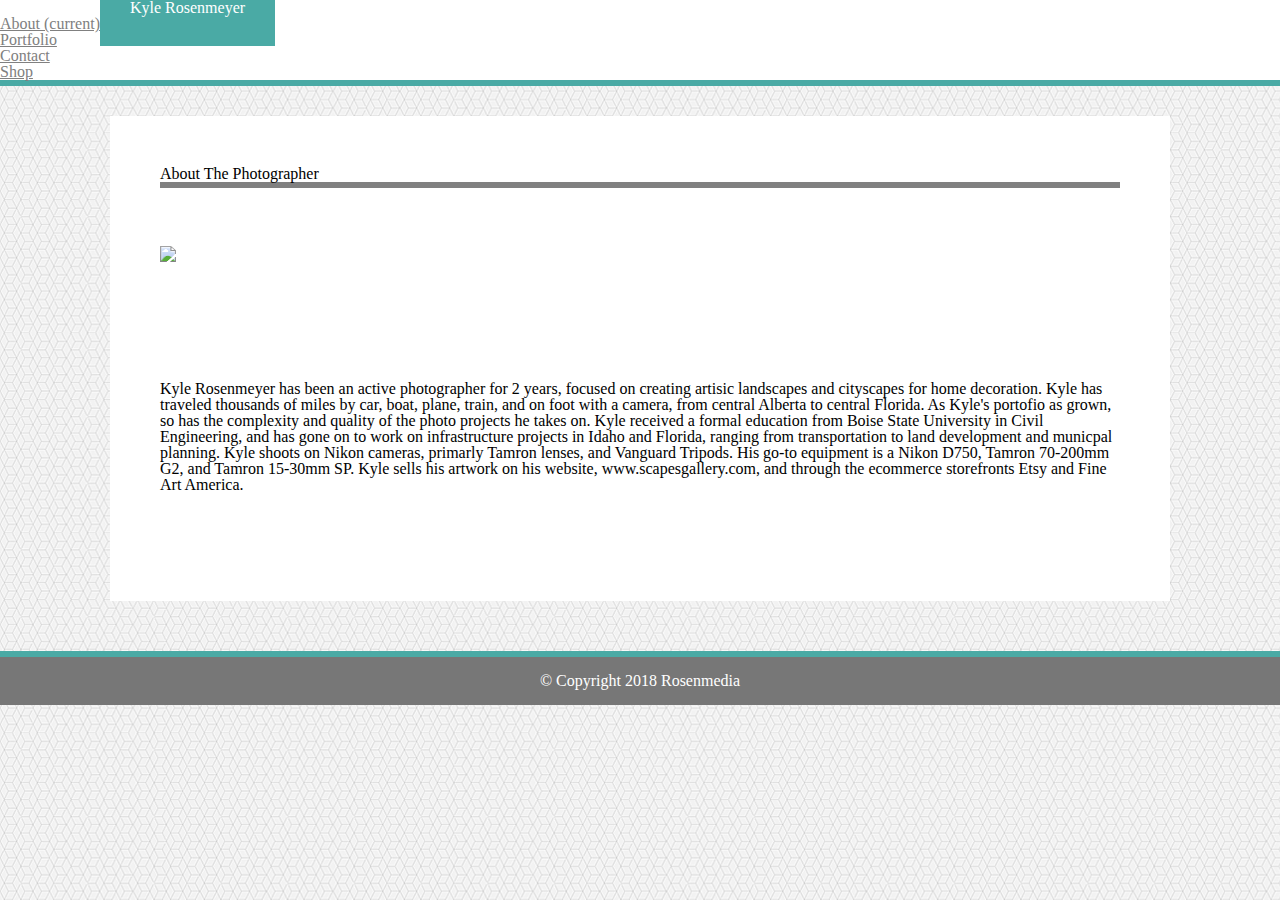
==== index.html @ 482f1653 "update" ====
<!DOCTYPE html>
<html>
<head>
    <meta charset="utf-8" />
    <meta http-equiv="X-UA-Compatible" content="IE=edge">
    <title>About</title>
    <meta name="viewport" content="width=device-width, initial-scale=1">
    <link rel="stylesheet" type="text/css" href="assets/css/reset.css"/>
    <link rel="stylesheet" href="https://stackpath.bootstrapcdn.com/bootstrap/4.1.3/css/bootstrap.min.css" integrity="sha384-MCw98/SFnGE8fJT3GXwEOngsV7Zt27NXFoaoApmYm81iuXoPkFOJwJ8ERdknLPMO" crossorigin="anonymous">
    <link rel="stylesheet" type="text/css" href="assets/css/style.css"/>
    
</head>
<body>

    <!--Nav Bar Section-->
    <nav class="navbar  navbar-light" style="background-color: #ffffff">
        <!-- Navbar content -->
        <a class="navbar-brand">Kyle Rosenmeyer</a>
            <ul class="nav nav-tabs|pills" id="navId">
                <li class="nav-item active">
                <a class="nav-link" href="../hw2-bootstrap-portfolio/index.html">About <span class="sr-only">(current)</span></a>
                </li>
                <li class="nav-item">
                <a class="nav-link" href="../hw2-bootstrap-portfolio/portfolio.html">Portfolio</a>
                </li>
                <li class="nav-item">
                <a class="nav-link" href="../hw2-bootstrap-portfolio/contact.html">Contact</a>
                </li>
                <li class="nav-item">
                    <a class="nav-link" href="https://www.scapesgallery.com">Shop</a>
                </li>
            </ul>
        <div id="tealborder-top">
        </div>
    </nav>

    <!-- Content Section-->
    <div class="container">
        <div class="row">
            <div class="col">
                <h2>About The Photographer</h2>
                <div id="gray-border">
                </div>
            </div>
        </div>
        <div class="row">
            <div class="col-6">
                <img class="sub-content" src="../hw2-bootstrap-portfolio/assets/images/DSC_6914.jpg">
            </div>
            <div class="col-6">
                <p class="sub-content">Kyle Rosenmeyer has been an active photographer for 2 years, focused on creating artisic landscapes and cityscapes for home decoration. Kyle has traveled thousands of miles by car, boat, plane, train, and on foot with a camera, from central Alberta to central Florida. As Kyle's portofio as grown, so has the complexity and quality of the photo projects he takes on. Kyle received a formal education from Boise State University in Civil Engineering, and has gone on to work on infrastructure projects in Idaho and Florida, ranging from transportation to land development and municpal planning. Kyle shoots on Nikon cameras, primarly Tamron lenses, and Vanguard Tripods. His go-to equipment is a Nikon D750, Tamron 70-200mm G2, and Tamron 15-30mm SP. Kyle sells his artwork on his website, www.scapesgallery.com, and through the ecommerce storefronts Etsy and Fine Art America.</p> 
            </div>
        </div>
    </div>

    <!--Footer-->
    <footer>
        <div id="tealborder-bottom">
        </div>
        <br>
        <p></p>&copy; Copyright 2018 Rosenmedia</p>
        <br>
    </footer>
    
</body>
</html>
---- assets/css/style.css ----
/*Tag Styling */

body {
    background-image: url(../images/qbkls.png);
}

footer {
    background-color: #777777;
    text-align: center;
    width: 100%;
    color: #ffffff;
}

/*Class Styling */

.nav .navbar .navbar-light {
    margin: 0px;
}

.nav-link {
    color: gray;
}

.navbar-brand {
    background-color: #4aaaa5;
    padding: 30px;
    margin: -10px 0px -10px 100px;
    color: #ffffff;
}

.container {
    width: 960px;
    margin: 50px auto;
    background-color: #ffffff;
    padding: 50px;
}

/*List Styling*/


/*ID Styling */

#gray-border {
    width: 100%;
    height: 6px;
    background-color: gray;
    margin: 0px;
}

#tealborder-top {
    width: 120%;
    height: 6px;
    background-color: #4aaaa5;
    margin: 0px -20px -20px -20px;
}

#tealborder-bottom {
    width: 120%;
    height: 6px;
    background-color: #4aaaa5;
    margin-bottom: 0px -20px 50px;
}

.sub-content {
    height: 20%;
    width: auto;
    padding: 5% 0%;
    margin: 10px auto;
}
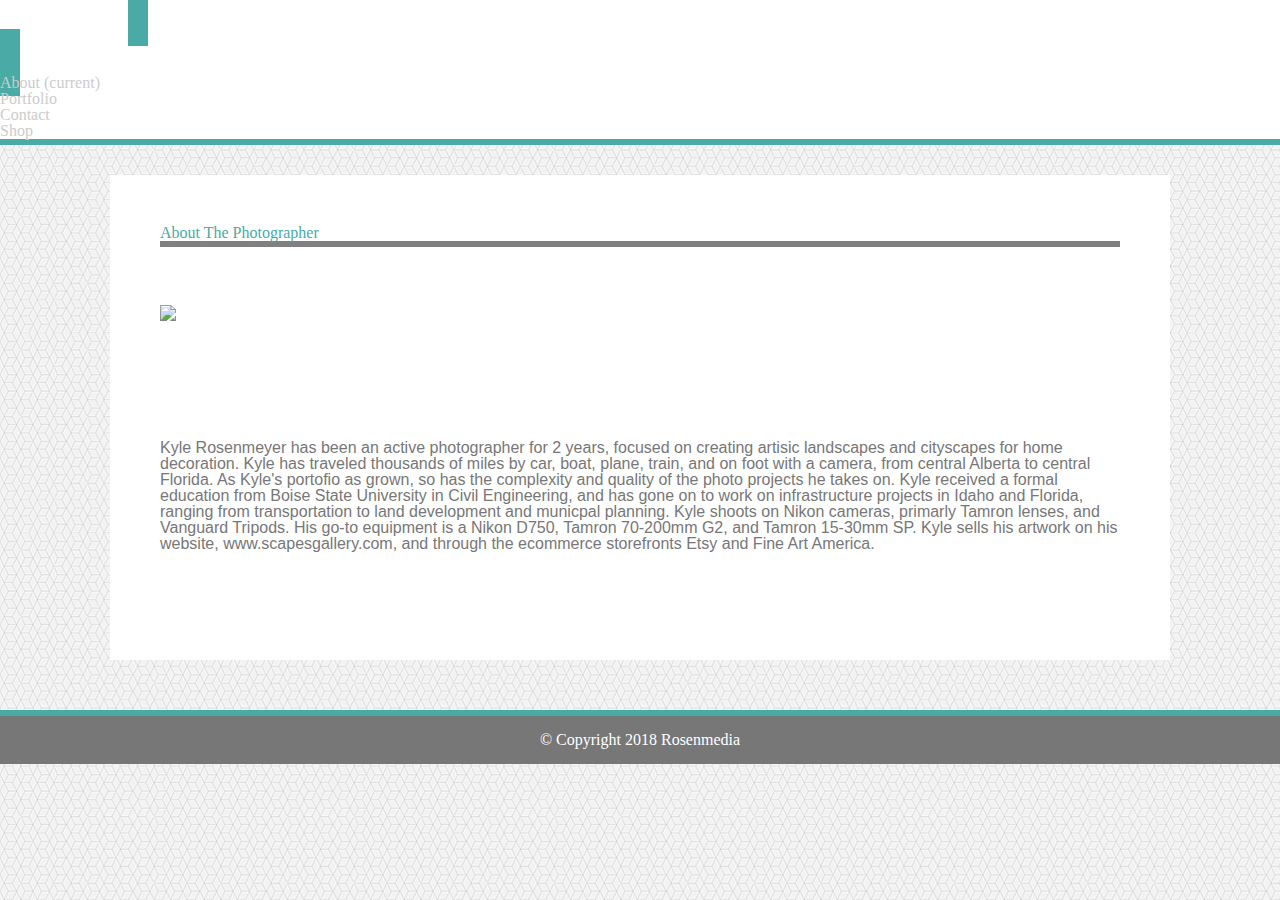
==== commit e0531030: "bootstrap update" ====
--- a/index.html
+++ b/index.html
@@ -15,7 +15,8 @@
     <!--Nav Bar Section-->
     <nav class="navbar  navbar-light" style="background-color: #ffffff">
         <!-- Navbar content -->
-        <a class="navbar-brand">Kyle Rosenmeyer</a>
+        <a class="nav-brand"><p id="header">Kyle Rosenmeyer</p></a>
+        
             <ul class="nav nav-tabs|pills" id="navId">
                 <li class="nav-item active">
                 <a class="nav-link" href="../hw2-bootstrap-portfolio/index.html">About <span class="sr-only">(current)</span></a>
@@ -44,10 +45,10 @@
             </div>
         </div>
         <div class="row">
-            <div class="col-6">
+            <div class="col-md-6">
                 <img class="sub-content" src="../hw2-bootstrap-portfolio/assets/images/DSC_6914.jpg">
             </div>
-            <div class="col-6">
+            <div class="col-md-6">
                 <p class="sub-content">Kyle Rosenmeyer has been an active photographer for 2 years, focused on creating artisic landscapes and cityscapes for home decoration. Kyle has traveled thousands of miles by car, boat, plane, train, and on foot with a camera, from central Alberta to central Florida. As Kyle's portofio as grown, so has the complexity and quality of the photo projects he takes on. Kyle received a formal education from Boise State University in Civil Engineering, and has gone on to work on infrastructure projects in Idaho and Florida, ranging from transportation to land development and municpal planning. Kyle shoots on Nikon cameras, primarly Tamron lenses, and Vanguard Tripods. His go-to equipment is a Nikon D750, Tamron 70-200mm G2, and Tamron 15-30mm SP. Kyle sells his artwork on his website, www.scapesgallery.com, and through the ecommerce storefronts Etsy and Fine Art America.</p> 
             </div>
         </div>
--- a/assets/css/style.css
+++ b/assets/css/style.css
@@ -1,7 +1,8 @@
 /*Tag Styling */
 
 body {
-    background-image: url(../images/qbkls.png);
+    background-image:url('../images/qbkls.png');
+    margin:0px;
 }
 
 footer {
@@ -11,32 +12,134 @@
     color: #ffffff;
 }
 
+/* Font Styling */
+
+h1 {
+    font-family: Georgia, 'Times New Roman', Times, serif;
+    color: #ffffff;
+    height: 12px;
+    padding-bottom: 20px;
+}
+
+h2 {
+    font-family: Georgia, 'Times New Roman', Times, serif;
+    color: #4aaaa5;
+}
+
+p {
+    font-family: Arial, Helvetica, sans-serif;
+    color: #777777;
+    margin-right: 10%;
+}
+
+button {
+    margin-left: 20px;
+    border: none;
+    border-color: none;
+}
+
+.btn-primary:hover {
+    background-color: #777777
+}
+
+form {
+    width: 100%;
+    margin-right: 30px;
+}
+
+a:hover {
+    color: darkgray;
+}
+
 /*Class Styling */
 
 .nav .navbar .navbar-light {
     margin: 0px;
+    height: 50px;
 }
 
 .nav-link {
     color: gray;
 }
 
-.navbar-brand {
-    background-color: #4aaaa5;
-    padding: 30px;
-    margin: -10px 0px -10px 100px;
-    color: #ffffff;
+.nav-brand {
+    background-color: #4aaaa5;
+    text-align: center;
+    font-size: 25px;
+    padding: 20px;
+    margin: -10px 10%;
+    color: #ffffff;
+    width: 30%;
 }
 
 .container {
-    width: 960px;
+    max-width: 960px;
     margin: 50px auto;
     background-color: #ffffff;
     padding: 50px;
 }
 
-/*List Styling*/
-
+.sub-content {
+    padding: 5% 0%;
+    margin: 10px auto;
+    width: 100%;
+}
+
+.form-group {
+    width: 100%;
+    margin: 20px;
+    color: #777777;
+    font-family: Arial, Helvetica, sans-serif;
+}
+
+
+
+.btn-primary {
+    background-color: #4aaaa5;
+    color: #ffffff;
+    padding: 10px 20px;
+}
+
+.img-fluid {
+    margin-top: 30px;
+    border-radius: 10px;
+    z-index: 1;
+    margin-bottom: 5px;
+}
+
+.desc {
+    padding: 15px;
+    text-align: center;
+    background-color: #4aaaa5;
+    color: #ffffff;
+    margin-top: 20x;
+    margin-bottom: 5px;
+    border-radius: 10px;
+    z-index: 2;
+}
+
+
+/*Link Styling*/
+
+a:link {
+    color: #cccccc;
+    text-decoration: none;
+}
+
+a:active {
+    color: #4aaaa5;
+    text-decoration: none;
+}
+
+a:visited {
+    background-color: #ffffff;
+    color: #cccccc;
+}
+
+a:hover {
+    background-color: #777777;
+    color: #ffffff;
+}
 
 /*ID Styling */
 
@@ -61,9 +164,42 @@
     margin-bottom: 0px -20px 50px;
 }
 
-.sub-content {
-    height: 20%;
-    width: auto;
-    padding: 5% 0%;
-    margin: 10px auto;
+#header {
+    color: #ffffff;
+    margin: auto;
+}
+
+
+
+@media screen and (max-width: 688px) {
+    .navbar .navbar-light {
+        height: 50px;
+    }    
+
+    .nav-link {
+        width: 100%;
+        margin: 0px 30%;
+    }
+
+    .nav .nav-tabs #navId {
+        margin: auto;
+        width: 100%;
+    }
+
+    .nav-brand {
+        background-color: #4aaaa5;
+        font-size: 25px;
+        padding: 10px;
+        margin: -10px -30px 10px;
+        color: #ffffff;
+        width: 120%;
+        justify-content: center;
+    }
+
+    #navId {
+        width: 100%;
+        justify-content: center;
+
+    }
+
 }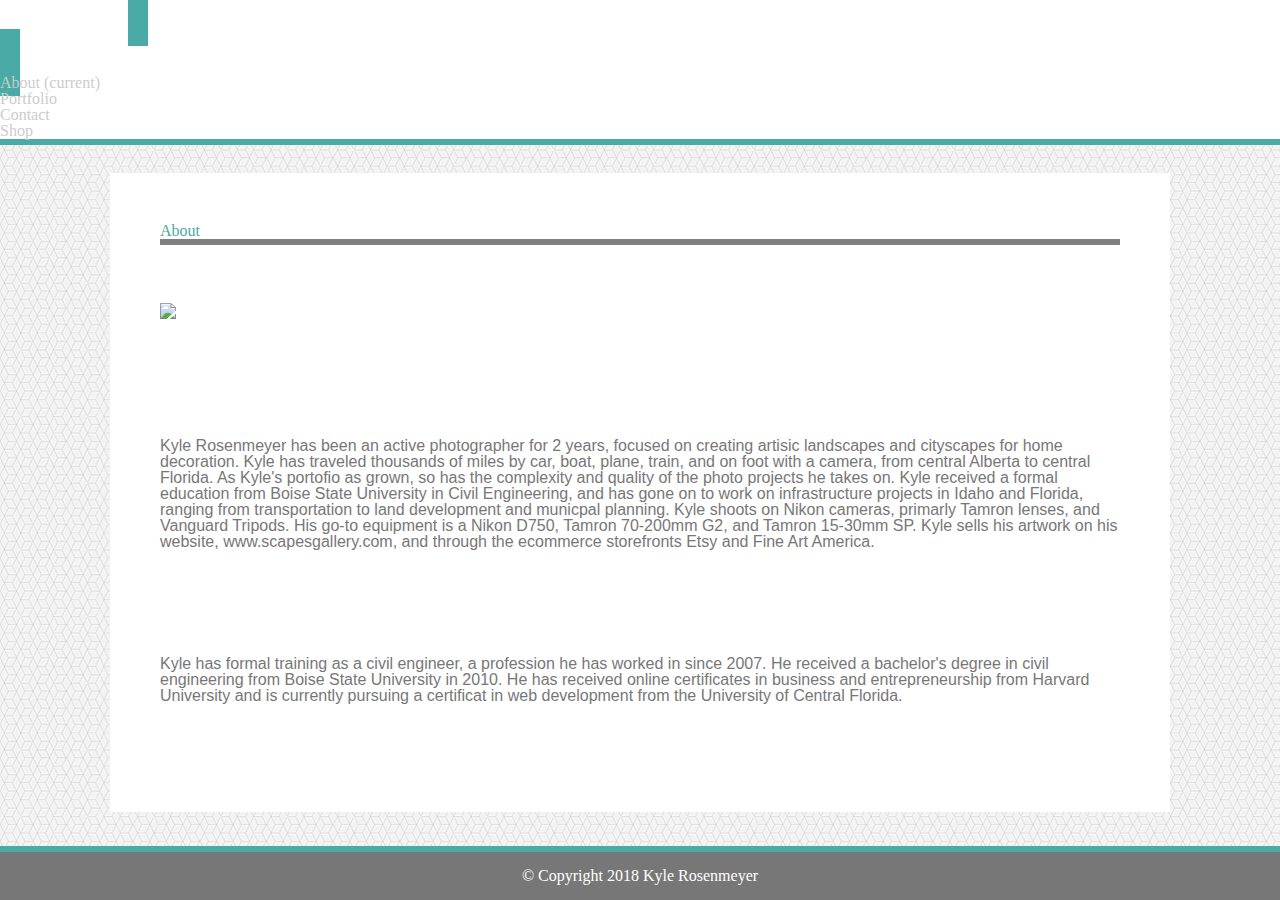
==== commit 18fe0257: "portfolio update" ====
--- a/index.html
+++ b/index.html
@@ -39,7 +39,7 @@
     <div class="container">
         <div class="row">
             <div class="col">
-                <h2>About The Photographer</h2>
+                <h2>About</h2>
                 <div id="gray-border">
                 </div>
             </div>
@@ -49,7 +49,14 @@
                 <img class="sub-content" src="../hw2-bootstrap-portfolio/assets/images/DSC_6914.jpg">
             </div>
             <div class="col-md-6">
-                <p class="sub-content">Kyle Rosenmeyer has been an active photographer for 2 years, focused on creating artisic landscapes and cityscapes for home decoration. Kyle has traveled thousands of miles by car, boat, plane, train, and on foot with a camera, from central Alberta to central Florida. As Kyle's portofio as grown, so has the complexity and quality of the photo projects he takes on. Kyle received a formal education from Boise State University in Civil Engineering, and has gone on to work on infrastructure projects in Idaho and Florida, ranging from transportation to land development and municpal planning. Kyle shoots on Nikon cameras, primarly Tamron lenses, and Vanguard Tripods. His go-to equipment is a Nikon D750, Tamron 70-200mm G2, and Tamron 15-30mm SP. Kyle sells his artwork on his website, www.scapesgallery.com, and through the ecommerce storefronts Etsy and Fine Art America.</p> 
+                <p class="sub-content">Kyle Rosenmeyer has been an active photographer for 2 years, focused on creating artisic landscapes and cityscapes for home decoration. Kyle has traveled thousands of miles by car, boat, plane, train, and on foot with a camera, from central Alberta to central Florida. 
+                    As Kyle's portofio as grown, so has the complexity and quality of the photo projects he takes on. Kyle received a formal education from Boise State University in Civil Engineering, and has gone on to work on infrastructure projects in Idaho and Florida, ranging from transportation to land 
+                    development and municpal planning. Kyle shoots on Nikon cameras, primarly Tamron lenses, and Vanguard Tripods. His go-to equipment is a Nikon D750, Tamron 70-200mm G2, and Tamron 15-30mm SP. Kyle sells his artwork on his website, www.scapesgallery.com, and through the ecommerce storefronts 
+                    Etsy and Fine Art America.
+                </p> 
+                <p class="sub-content"> Kyle has formal training as a civil engineer, a profession he has worked in since 2007. He received a bachelor's degree in civil engineering from Boise State University in 2010. He has received online certificates in business and entrepreneurship from Harvard University and 
+                    is currently pursuing a certificat in web development from the University of Central Florida.
+                </p>
             </div>
         </div>
     </div>
@@ -59,7 +66,7 @@
         <div id="tealborder-bottom">
         </div>
         <br>
-        <p></p>&copy; Copyright 2018 Rosenmedia</p>
+        <p></p>&copy; Copyright 2018 Kyle Rosenmeyer</p>
         <br>
     </footer>
     
--- a/assets/css/style.css
+++ b/assets/css/style.css
@@ -10,6 +10,8 @@
     text-align: center;
     width: 100%;
     color: #ffffff;
+    position: fixed;
+    bottom: 0;
 }
 
 /* Font Styling */
@@ -24,6 +26,12 @@
 h2 {
     font-family: Georgia, 'Times New Roman', Times, serif;
     color: #4aaaa5;
+}
+
+h4 {
+    font-family: Georgia, 'Times New Roman', Times, serif;
+    padding-top: 10px;
+    color: gray;
 }
 
 p {
@@ -118,6 +126,9 @@
     z-index: 2;
 }
 
+.row-title {
+    margin-top: 75px;
+}
 
 /*Link Styling*/
 
@@ -154,7 +165,7 @@
     width: 120%;
     height: 6px;
     background-color: #4aaaa5;
-    margin: 0px -20px -20px -20px;
+    margin: 0px -20px -22px -20px;
 }
 
 #tealborder-bottom {
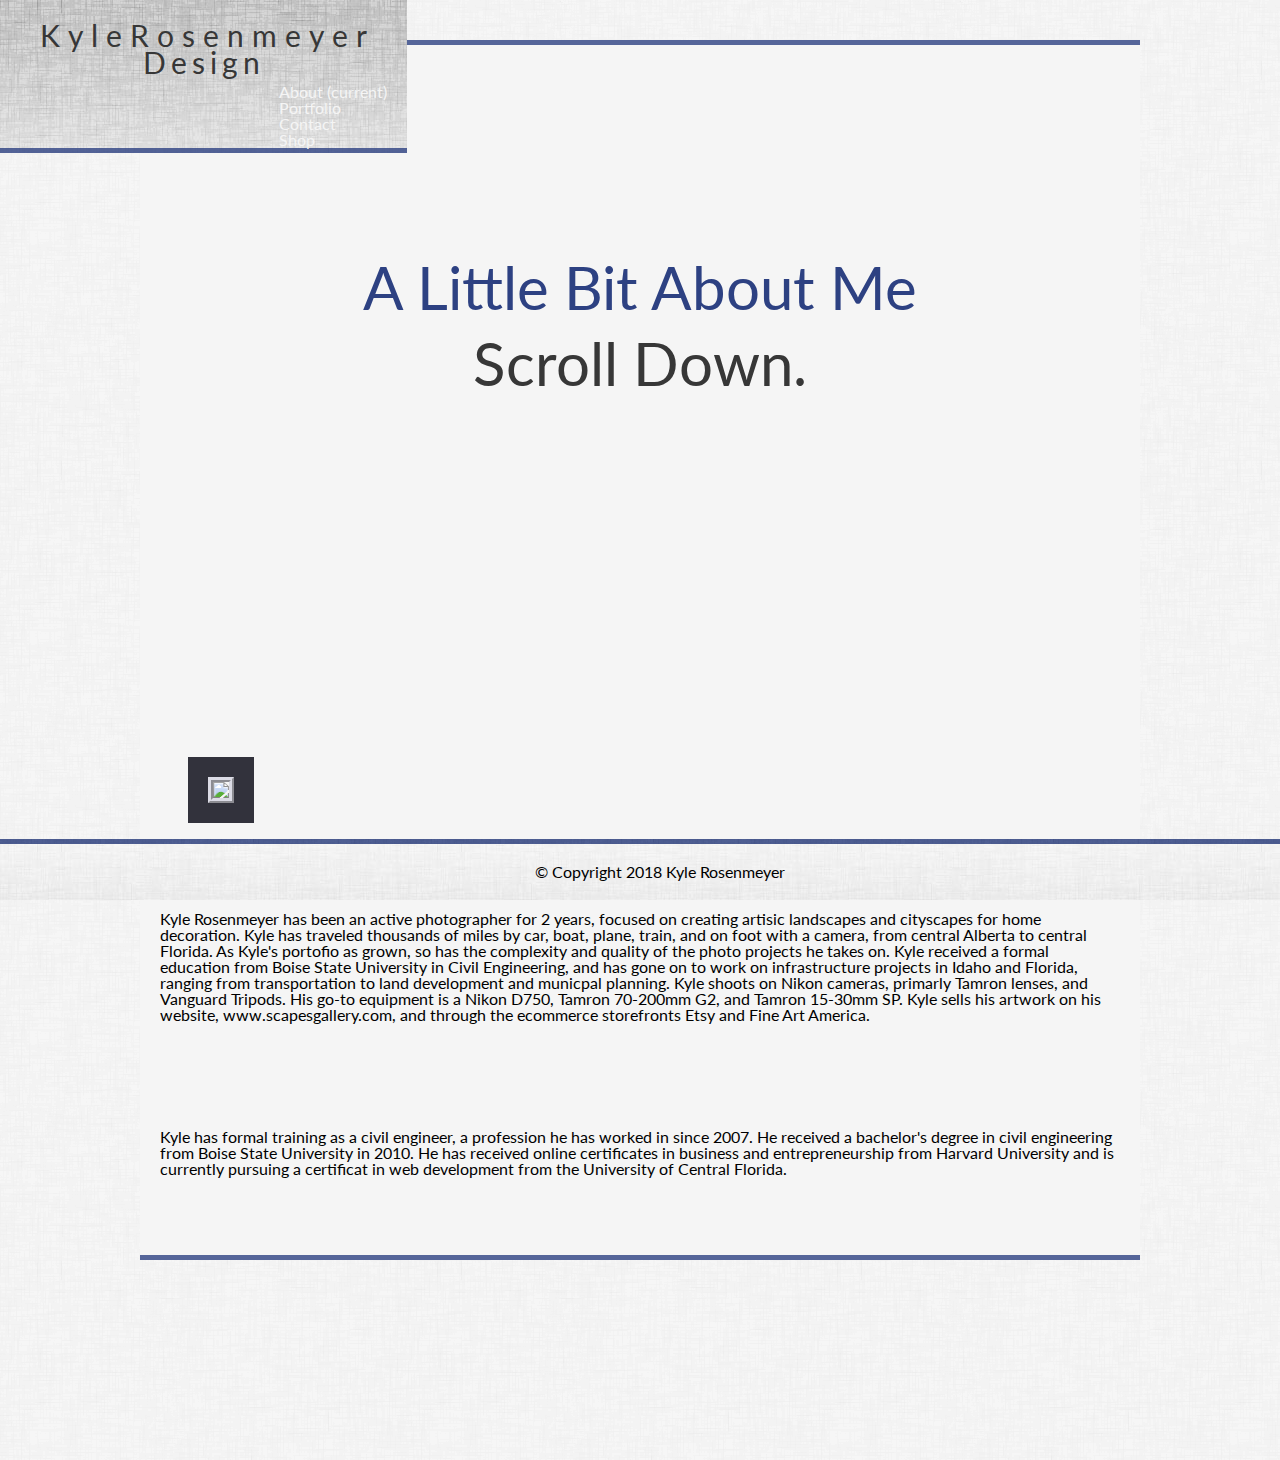
==== commit 0c9730bf: "revamp sept 2018" ====
--- a/index.html
+++ b/index.html
@@ -8,45 +8,68 @@
     <link rel="stylesheet" type="text/css" href="assets/css/reset.css"/>
     <link rel="stylesheet" href="https://stackpath.bootstrapcdn.com/bootstrap/4.1.3/css/bootstrap.min.css" integrity="sha384-MCw98/SFnGE8fJT3GXwEOngsV7Zt27NXFoaoApmYm81iuXoPkFOJwJ8ERdknLPMO" crossorigin="anonymous">
     <link rel="stylesheet" type="text/css" href="assets/css/style.css"/>
+    <link rel="stylesheet" type="text/css" href="assets/css/animation.css"/>
+    <link href="https://fonts.googleapis.com/css?family=Lato" rel="stylesheet">
+    <script src="https://unpkg.com/scrollreveal"></script>
     
 </head>
 <body>
 
     <!--Nav Bar Section-->
-    <nav class="navbar  navbar-light" style="background-color: #ffffff">
-        <!-- Navbar content -->
-        <a class="nav-brand"><p id="header">Kyle Rosenmeyer</p></a>
-        
-            <ul class="nav nav-tabs|pills" id="navId">
-                <li class="nav-item active">
-                <a class="nav-link" href="../hw2-bootstrap-portfolio/index.html">About <span class="sr-only">(current)</span></a>
-                </li>
-                <li class="nav-item">
-                <a class="nav-link" href="../hw2-bootstrap-portfolio/portfolio.html">Portfolio</a>
-                </li>
-                <li class="nav-item">
-                <a class="nav-link" href="../hw2-bootstrap-portfolio/contact.html">Contact</a>
-                </li>
-                <li class="nav-item">
-                    <a class="nav-link" href="https://www.scapesgallery.com">Shop</a>
-                </li>
-            </ul>
-        <div id="tealborder-top">
+    <nav class="navigation container-fluid">
+        <div class="row">
+            <div class="col-md-6 col-brand">
+                <!-- Navbar content -->
+                
+                <p class="name" id="n1" >K</p>
+                <p class="name" id="n2" >y</p>
+                <p class="name" id="n3" >l</p>
+                <p class="name" id="n4" >e </p>
+                <p class="name" id="n5" >R</p>
+                <p class="name" id="n6" >o</p>
+                <p class="name" id="n7" >s</p>
+                <p class="name" id="n8" >e</p>
+                <p class="name" id="n9" >n</p>
+                <p class="name" id="n10" >m</p>
+                <p class="name" id="n11" >e</p>
+                <p class="name" id="n12" >y</p>
+                <p class="name" id="n13" >e</p>
+                <p class="name" id="n14" >r</p>
+                
+                <h1 id="design">Design</h1>
+            </div>
+            <div class="col-md-6">
+                <ul class="nav nav-tabs|pills" id="navId">
+                    <li class="nav-item active">
+                    <a class="nav-link" id="nav1" href="../hw2-bootstrap-portfolio/index.html">About <span class="sr-only">(current)</span></a>
+                    </li>
+                    <li class="nav-item">
+                    <a class="nav-link" id="nav2" href="../hw2-bootstrap-portfolio/portfolio.html">Portfolio</a>
+                    </li>
+                    <li class="nav-item">
+                    <a class="nav-link" id="nav3" href="../hw2-bootstrap-portfolio/contact.html">Contact</a>
+                    </li>
+                    <li class="nav-item">
+                        <a class="nav-link" id="nav4" href="https://www.scapesgallery.com">Shop</a>
+                    </li>
+                </ul>
+            </div>
         </div>
     </nav>
 
+
     <!-- Content Section-->
-    <div class="container">
+    <main class="main container">
         <div class="row">
-            <div class="col">
-                <h2>About</h2>
-                <div id="gray-border">
-                </div>
+            <div class="col container-title">
+                <h2>A Little Bit About Me</h2>
+                <div id="gray-border"></div>
+                <h4> Scroll Down.</h4>
             </div>
         </div>
         <div class="row">
             <div class="col-md-6">
-                <img class="sub-content" src="../hw2-bootstrap-portfolio/assets/images/DSC_6914.jpg">
+                <img class="img-fluid" src="../hw2-bootstrap-portfolio/assets/images/DSC_6914.jpg">
             </div>
             <div class="col-md-6">
                 <p class="sub-content">Kyle Rosenmeyer has been an active photographer for 2 years, focused on creating artisic landscapes and cityscapes for home decoration. Kyle has traveled thousands of miles by car, boat, plane, train, and on foot with a camera, from central Alberta to central Florida. 
@@ -59,16 +82,14 @@
                 </p>
             </div>
         </div>
-    </div>
+    </main>
 
     <!--Footer-->
     <footer>
-        <div id="tealborder-bottom">
-        </div>
-        <br>
-        <p></p>&copy; Copyright 2018 Kyle Rosenmeyer</p>
-        <br>
+        <p class="footer"></p>&copy; Copyright 2018 Kyle Rosenmeyer</p>
     </footer>
     
+    <script src="https://code.jquery.com/jquery-3.3.1.js"></script>
+    <script src="../hw2-bootstrap-portfolio/assets/javascript/logic.js"></script>
 </body>
 </html>--- a/assets/css/style.css
+++ b/assets/css/style.css
@@ -1,91 +1,121 @@
 /*Tag Styling */
 
+/*Add the background image, take out the margin, and set the font*/
 body {
-    background-image:url('../images/qbkls.png');
+    background-image: url('../images/dust_scratches.png');
     margin:0px;
-}
-
+    font-family: 'Lato', sans-serif;
+}
+
+/*Set the styling for the footer and position to the bottom of the page*/
 footer {
-    background-color: #777777;
-    text-align: center;
-    width: 100%;
-    color: #ffffff;
+    background-image: url('../images/dust_footer.jpg');
+    text-align: center;
+    width: 100%;
     position: fixed;
     bottom: 0;
+    padding: 20px;
+    border-top: 5px solid rgba(45, 65, 130, 0.8);
+}
+
+/*Set the styling for the navigation and set it to the top of the page*/
+nav {
+    background-image: url('../images/dust_head.jpg');
+    position: fixed;
+    top:0;
+    z-index: 2;
+    margin: 0;
+    padding: 10px 20px 0px;
+    border-bottom: 5px solid rgba(45, 65, 130, 0.8);
 }
 
 /* Font Styling */
 
+/*headline font*/
 h1 {
-    font-family: Georgia, 'Times New Roman', Times, serif;
-    color: #ffffff;
     height: 12px;
-    padding-bottom: 20px;
+    padding: 17px 10px 0px;
 }
 
 h2 {
-    font-family: Georgia, 'Times New Roman', Times, serif;
-    color: #4aaaa5;
+    color: rgb(45, 65, 130);
 }
 
 h4 {
-    font-family: Georgia, 'Times New Roman', Times, serif;
     padding-top: 10px;
-    color: gray;
-}
-
-p {
-    font-family: Arial, Helvetica, sans-serif;
-    color: #777777;
-    margin-right: 10%;
+    color: rgb(55, 55, 55);
+}
+
+p.footer {
+    color: whitesmoke;
 }
 
 button {
-    margin-left: 20px;
     border: none;
     border-color: none;
 }
 
-.btn-primary:hover {
-    background-color: #777777
-}
 
 form {
     width: 100%;
     margin-right: 30px;
 }
 
-a:hover {
-    color: darkgray;
-}
-
-/*Class Styling */
-
-.nav .navbar .navbar-light {
-    margin: 0px;
-    height: 50px;
+.col-brand {
+    text-align: center;
+    font-size: 30px;
+    padding: 10px 20px 25px;
+    color: rgb(55, 55, 55);
+}
+
+.name {
+    display: inline-block;
 }
 
 .nav-link {
-    color: gray;
-}
-
-.nav-brand {
-    background-color: #4aaaa5;
-    text-align: center;
-    font-size: 25px;
+    color: rgb(55, 55, 55);
+    margin: 50px 0px 0px;
+}
+
+#navId {
+    float: right;
+}
+
+/*Link Styling*/
+
+.nav-link:link {
+    color: whitesmoke;
+    text-decoration: none;
+}
+
+.nav-link:hover {
+    background-color: rgba(45, 65, 130, 0.8);
+    color: whitesmoke;
+    border-radius: 10px 10px 0px 0px;
+}
+
+
+/*Main Section Styling*/
+
+main {
+    max-width: 960px;
     padding: 20px;
-    margin: -10px 10%;
-    color: #ffffff;
-    width: 30%;
-}
-
-.container {
-    max-width: 960px;
-    margin: 50px auto;
-    background-color: #ffffff;
-    padding: 50px;
-}
+    background-color: whitesmoke;
+    margin: 40px auto;
+} 
+
+.container-title {
+    text-align: center;
+    font-size: 60px;
+    padding: 20% 10% 35%;
+}
+
+.main {
+    border-top: 5px solid rgba(45, 65, 130, 0.8);
+    border-bottom: 5px solid rgba(45, 65, 130, 0.8);
+    margin-bottom: 200px;
+}
+
 
 .sub-content {
     padding: 5% 0%;
@@ -94,62 +124,42 @@
 }
 
 .form-group {
-    width: 100%;
-    margin: 20px;
-    color: #777777;
-    font-family: Arial, Helvetica, sans-serif;
+    width: 90%;
+    margin: 20px auto;
 }
 
 
 
 .btn-primary {
-    background-color: #4aaaa5;
-    color: #ffffff;
-    padding: 10px 20px;
+    background-color: rgba(45, 65, 130, 0.8);
+    color: rgba(220, 220, 230, 1.0);
+    margin-left: 5%;
+    width: 100px;
+} 
+
+.btn-primary:hover {
+    background-color: rgba(220, 220, 230, 1.0);
+    color: rgba(45, 65, 130, 1.0);
+}
+
+.btn-primary:focus {
+    outline: none;
 }
 
 .img-fluid {
-    margin-top: 30px;
-    border-radius: 10px;
-    z-index: 1;
-    margin-bottom: 5px;
+    margin: 5%;
+    width: 90%;
+    border: 5px ridge rgba(220, 220, 230, 1.0);
+    box-shadow: 0px 0px 0px 20px rgba(50, 50, 60, 1.0)
 }
 
 .desc {
     padding: 15px;
     text-align: center;
-    background-color: #4aaaa5;
-    color: #ffffff;
     margin-top: 20x;
     margin-bottom: 5px;
-    border-radius: 10px;
     z-index: 2;
-}
-
-.row-title {
-    margin-top: 75px;
-}
-
-/*Link Styling*/
-
-a:link {
-    color: #cccccc;
-    text-decoration: none;
-}
-
-a:active {
-    color: #4aaaa5;
-    text-decoration: none;
-}
-
-a:visited {
-    background-color: #ffffff;
-    color: #cccccc;
-}
-
-a:hover {
-    background-color: #777777;
-    color: #ffffff;
+    
 }
 
 /*ID Styling */
@@ -157,60 +167,45 @@
 #gray-border {
     width: 100%;
     height: 6px;
-    background-color: gray;
     margin: 0px;
 }
 
-#tealborder-top {
+@media screen and (max-width: 1000px) {
+    .container-title {
+        text-align: center;
+        font-size: 60px;
+        padding: 30% 10% 35%;
+    }
+}
+
+@media screen and (max-width: 768px) {
+    .container-title {
+        text-align: center;
+        font-size: 60px;
+        padding: 40% 10% 45%;
+    }
+}
+
+
+@media screen and (max-width: 720px) {
+  .col-brand {
+    width: 100%;
+  }
+
+  #navId {
+    float: left;
+    margin: 10px 0px;
     width: 120%;
-    height: 6px;
-    background-color: #4aaaa5;
-    margin: 0px -20px -22px -20px;
-}
-
-#tealborder-bottom {
-    width: 120%;
-    height: 6px;
-    background-color: #4aaaa5;
-    margin-bottom: 0px -20px 50px;
-}
-
-#header {
-    color: #ffffff;
-    margin: auto;
-}
-
-
-
-@media screen and (max-width: 688px) {
-    .navbar .navbar-light {
-        height: 50px;
-    }    
-
-    .nav-link {
-        width: 100%;
-        margin: 0px 30%;
-    }
-
-    .nav .nav-tabs #navId {
-        margin: auto;
-        width: 100%;
-    }
-
-    .nav-brand {
-        background-color: #4aaaa5;
-        font-size: 25px;
-        padding: 10px;
-        margin: -10px -30px 10px;
-        color: #ffffff;
-        width: 120%;
-        justify-content: center;
-    }
-
-    #navId {
-        width: 100%;
-        justify-content: center;
-
-    }
-
+  }
+
+  .nav-item {
+    text-align: center;
+    width: 21%;
+    padding: 10px 20px;
+    margin-top:10px;
+  }
+
+  .nav-link {
+      margin: 10px 0px -20px;
+  }
 }--- a/assets/css/animation.css
+++ b/assets/css/animation.css
@@ -0,0 +1,147 @@
+/*Navigation Styling*/
+
+@keyframes firstName {
+    0% {opacity: 0}
+    100% {opacity: 1}
+}
+@keyframes lastName {
+    0% {opacity: 0}
+    15% {opacity: 0}
+    100% {opacity: 1}
+}
+@keyframes Design {
+    0% { opacity: 0}
+    20% { opacity: 0}
+    100% { opacity: 1}
+}
+@keyframes Nav {
+    0% { opacity: 0}
+    50% { opacity: 0}
+    100% { opacity: 1}
+}
+
+
+
+#n11 {
+    animation-name: lastName;
+    animation-duration: 2s;
+    animation-fill-mode: forward;
+    margin-bottom: 0px;
+}
+#n4 {
+    animation-name: firstName;
+    animation-duration: 2.5s;
+    animation-fill-mode: forward;
+    margin-bottom: 0px;
+}
+
+#n8 {
+    animation-name: lastName;
+    animation-duration: 3s;
+    animation-fill-mode: forward;
+    margin-bottom: 0px;
+}
+#n13 {
+    animation-name: lastName;
+    animation-duration: 3.5s;
+    animation-fill-mode: forward;
+    margin-bottom: 0px;
+}
+#n3 {
+    animation-name: firstName;
+    animation-duration: 4s;
+    animation-fill-mode: forward;
+    margin-bottom: 0px;
+}
+#n9 {
+    animation-name: lastName;
+    animation-duration: 4.5s;
+    animation-fill-mode: forward;
+    margin-bottom: 0px;
+}
+#n7 {
+    animation-name: lastName;
+    animation-duration: 5s;
+    animation-fill-mode: forward;
+    margin-bottom: 0px;
+}
+#n12 {
+    animation-name: lastName;
+    animation-duration: 5.5s;
+    animation-fill-mode: forward;
+    margin-bottom: 0px;
+}
+#n2 {
+    animation-name: firstName;
+    animation-duration: 6s;
+    animation-fill-mode: forward;
+    margin-bottom: 0px;
+}
+#n10 {
+    animation-name: lastName;
+    animation-duration: 6.5s;
+    animation-fill-mode: forward;
+    margin-bottom: 0px;
+}
+#n6 {
+    animation-name: lastName;
+    animation-duration: 7s;
+    animation-fill-mode: forward;
+    margin-bottom: 0px;
+}
+#n14 {
+    animation-name: lastName;
+    animation-duration: 7.5s;
+    animation-fill-mode: forward;
+    margin-bottom: 0px;
+}
+#n1 {
+    animation-name: firstName;
+    animation-duration: 8s;
+    animation-fill-mode: forward;
+    margin-bottom: 0px;
+}
+
+#n5 {
+    animation-name: lastName;
+    animation-duration: 8.5s;
+    animation-fill-mode: forward;
+    margin-bottom: 0px;
+}
+
+#design {
+    animation-name: Design;
+    animation-duration: 5s;
+    animation-fill-mode: forward;
+    margin-top: -20px;
+    margin-bottom: 0px;
+    letter-spacing: 5px;
+    padding-bottom: 0px;
+}
+
+#nav1 {
+    animation-name: Nav;
+    animation-duration: 4s;
+    animation-fill-mode: forward;
+}
+#nav2 {
+    animation-name: Nav;
+    animation-duration: 5s;
+    animation-fill-mode: forward;
+}
+#nav3 {
+    animation-name: Nav;
+    animation-duration: 6s;
+    animation-fill-mode: forward;
+}
+#nav4 {
+    animation-name: Nav;
+    animation-duration: 7s;
+    animation-fill-mode: forward;
+}
+
+nav {
+    animation-name: NavBorder;
+    animation-duration: 6s;
+    animation-fill-mode: forward;
+}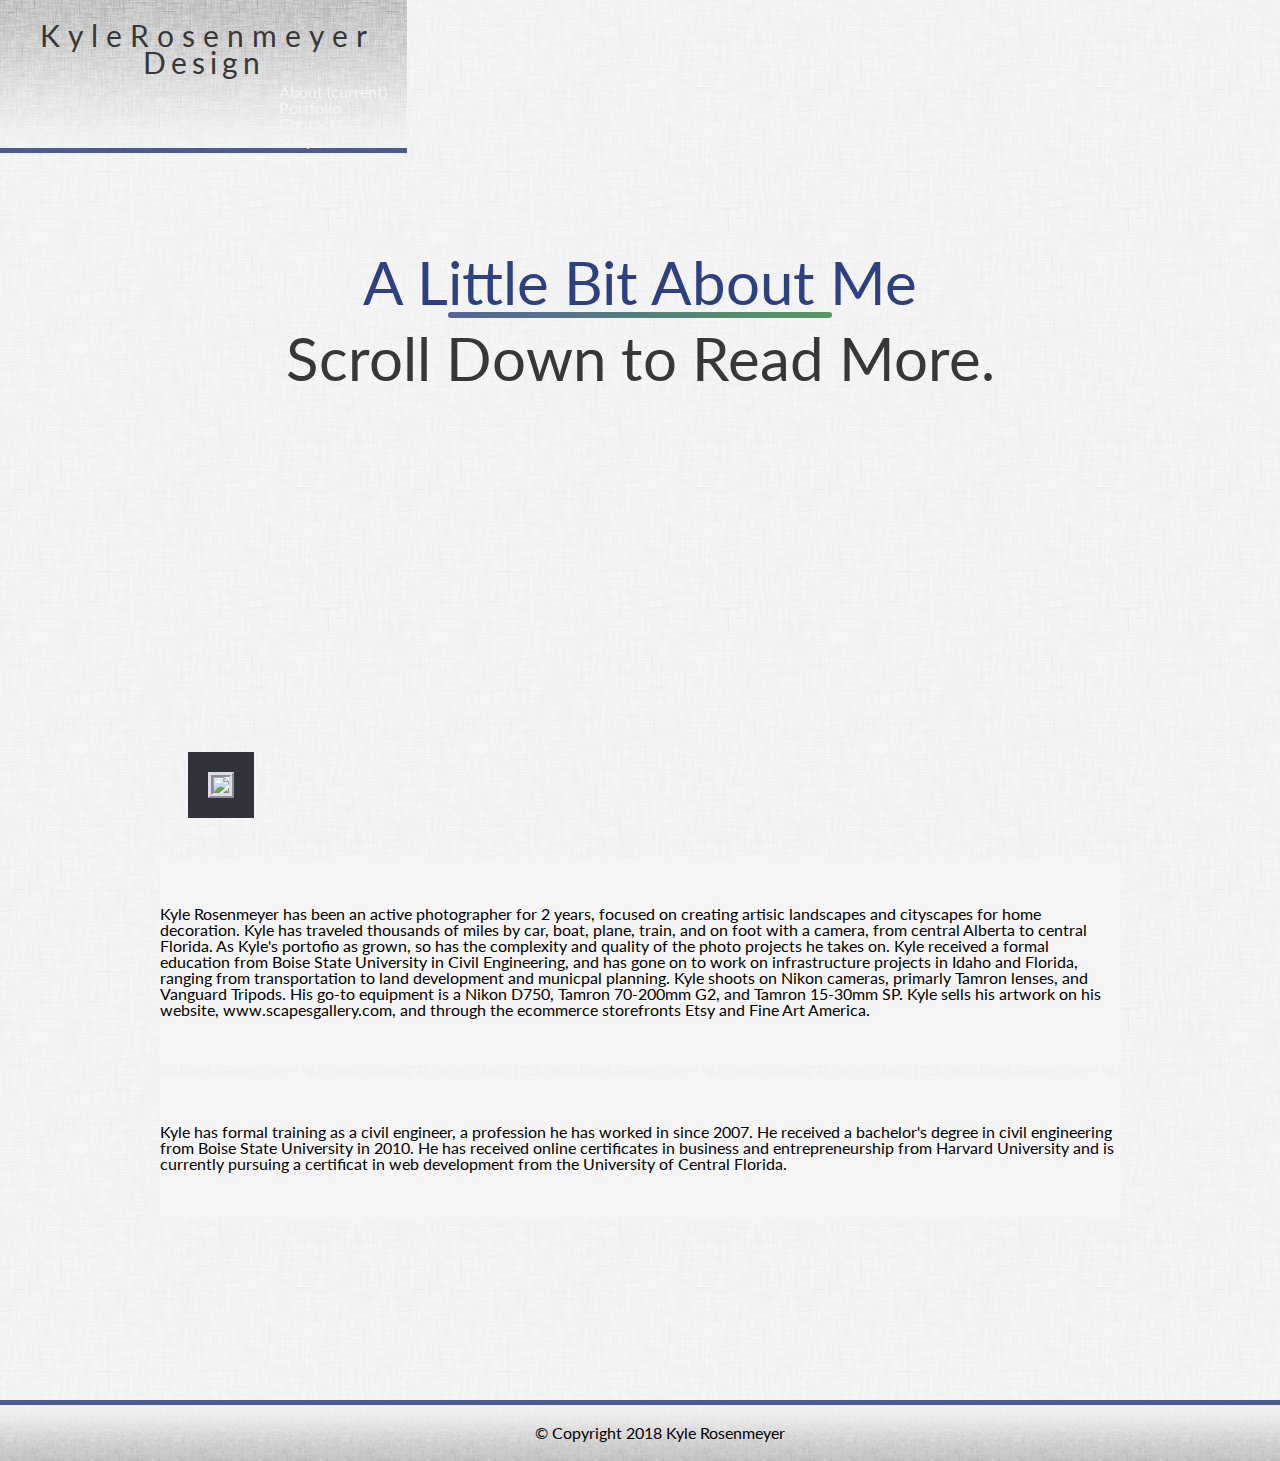
==== commit dc58cab3: "mobile update" ====
--- a/index.html
+++ b/index.html
@@ -63,8 +63,8 @@
         <div class="row">
             <div class="col container-title">
                 <h2>A Little Bit About Me</h2>
-                <div id="gray-border"></div>
-                <h4> Scroll Down.</h4>
+                <div id="title-border"></div>
+                <h4> Scroll Down to Read More.</h4>
             </div>
         </div>
         <div class="row">
--- a/assets/css/style.css
+++ b/assets/css/style.css
@@ -10,9 +10,9 @@
 /*Set the styling for the footer and position to the bottom of the page*/
 footer {
     background-image: url('../images/dust_footer.jpg');
-    text-align: center;
-    width: 100%;
-    position: fixed;
+    background-size: contain;
+    text-align: center;
+    width: 100%;
     bottom: 0;
     padding: 20px;
     border-top: 5px solid rgba(45, 65, 130, 0.8);
@@ -21,6 +21,7 @@
 /*Set the styling for the navigation and set it to the top of the page*/
 nav {
     background-image: url('../images/dust_head.jpg');
+    background-size: contain;
     position: fixed;
     top:0;
     z-index: 2;
@@ -100,32 +101,28 @@
 main {
     max-width: 960px;
     padding: 20px;
-    background-color: whitesmoke;
-    margin: 40px auto;
+    /* background-color: whitesmoke; */
+    margin: 40px auto 150px;
 } 
 
 .container-title {
     text-align: center;
     font-size: 60px;
     padding: 20% 10% 35%;
-}
-
-.main {
-    border-top: 5px solid rgba(45, 65, 130, 0.8);
-    border-bottom: 5px solid rgba(45, 65, 130, 0.8);
-    margin-bottom: 200px;
 }
 
 
 .sub-content {
     padding: 5% 0%;
     margin: 10px auto;
+    background-color: whitesmoke;
     width: 100%;
 }
 
 .form-group {
     width: 90%;
     margin: 20px auto;
+    background-color: whitesmoke;
 }
 
 
@@ -135,11 +132,13 @@
     color: rgba(220, 220, 230, 1.0);
     margin-left: 5%;
     width: 100px;
+    border: 2px solid rgba(45, 65, 130, 0);
 } 
 
 .btn-primary:hover {
-    background-color: rgba(220, 220, 230, 1.0);
+    background-color: rgba(220, 220, 230, 0);
     color: rgba(45, 65, 130, 1.0);
+    border: 2px solid rgba(45, 65, 130, 0.8);
 }
 
 .btn-primary:focus {
@@ -164,10 +163,12 @@
 
 /*ID Styling */
 
-#gray-border {
-    width: 100%;
+#title-border {
+    background-image: linear-gradient(to right, rgba(45, 65, 130, 0.8), rgba(45, 130, 59, 0.8));
+    width: 50%;
     height: 6px;
-    margin: 0px;
+    margin: 0% 0% 0% 25%;
+    border-radius: 3px;
 }
 
 @media screen and (max-width: 1000px) {
@@ -200,12 +201,44 @@
 
   .nav-item {
     text-align: center;
-    width: 21%;
-    padding: 10px 20px;
-    margin-top:10px;
+    width: 21.5%;
+    padding: 10px 2% 0px;
+    margin: 10px 0px -10px;
+  }  
+
+  .nav-item:first-child {
+      margin-left: 0px;
+      width: 17%
+  }
+
+  .nav-item:last-child {
+      margin-right: 0px;
+      width: 20%;
   }
 
   .nav-link {
-      margin: 10px 0px -20px;
-  }
+      margin: 0;
+  }
+
+  .nav-link:active {
+    margin: 10px 0px -20px;
+}
+
+  .container-title {
+    text-align: center;
+    font-size: 60px;
+    padding: 40% 10% 60%;
+}
+
+#title-border {
+    margin: 0;
+    width: 100%;
+}
+
+}
+
+@media screen and (max-width: 350px) {
+    .col-brand {
+        font-size: 25px;
+    }
 }--- a/assets/css/animation.css
+++ b/assets/css/animation.css
@@ -19,6 +19,7 @@
     50% { opacity: 0}
     100% { opacity: 1}
 }
+
 
 
 
@@ -144,4 +145,4 @@
     animation-name: NavBorder;
     animation-duration: 6s;
     animation-fill-mode: forward;
-}+}
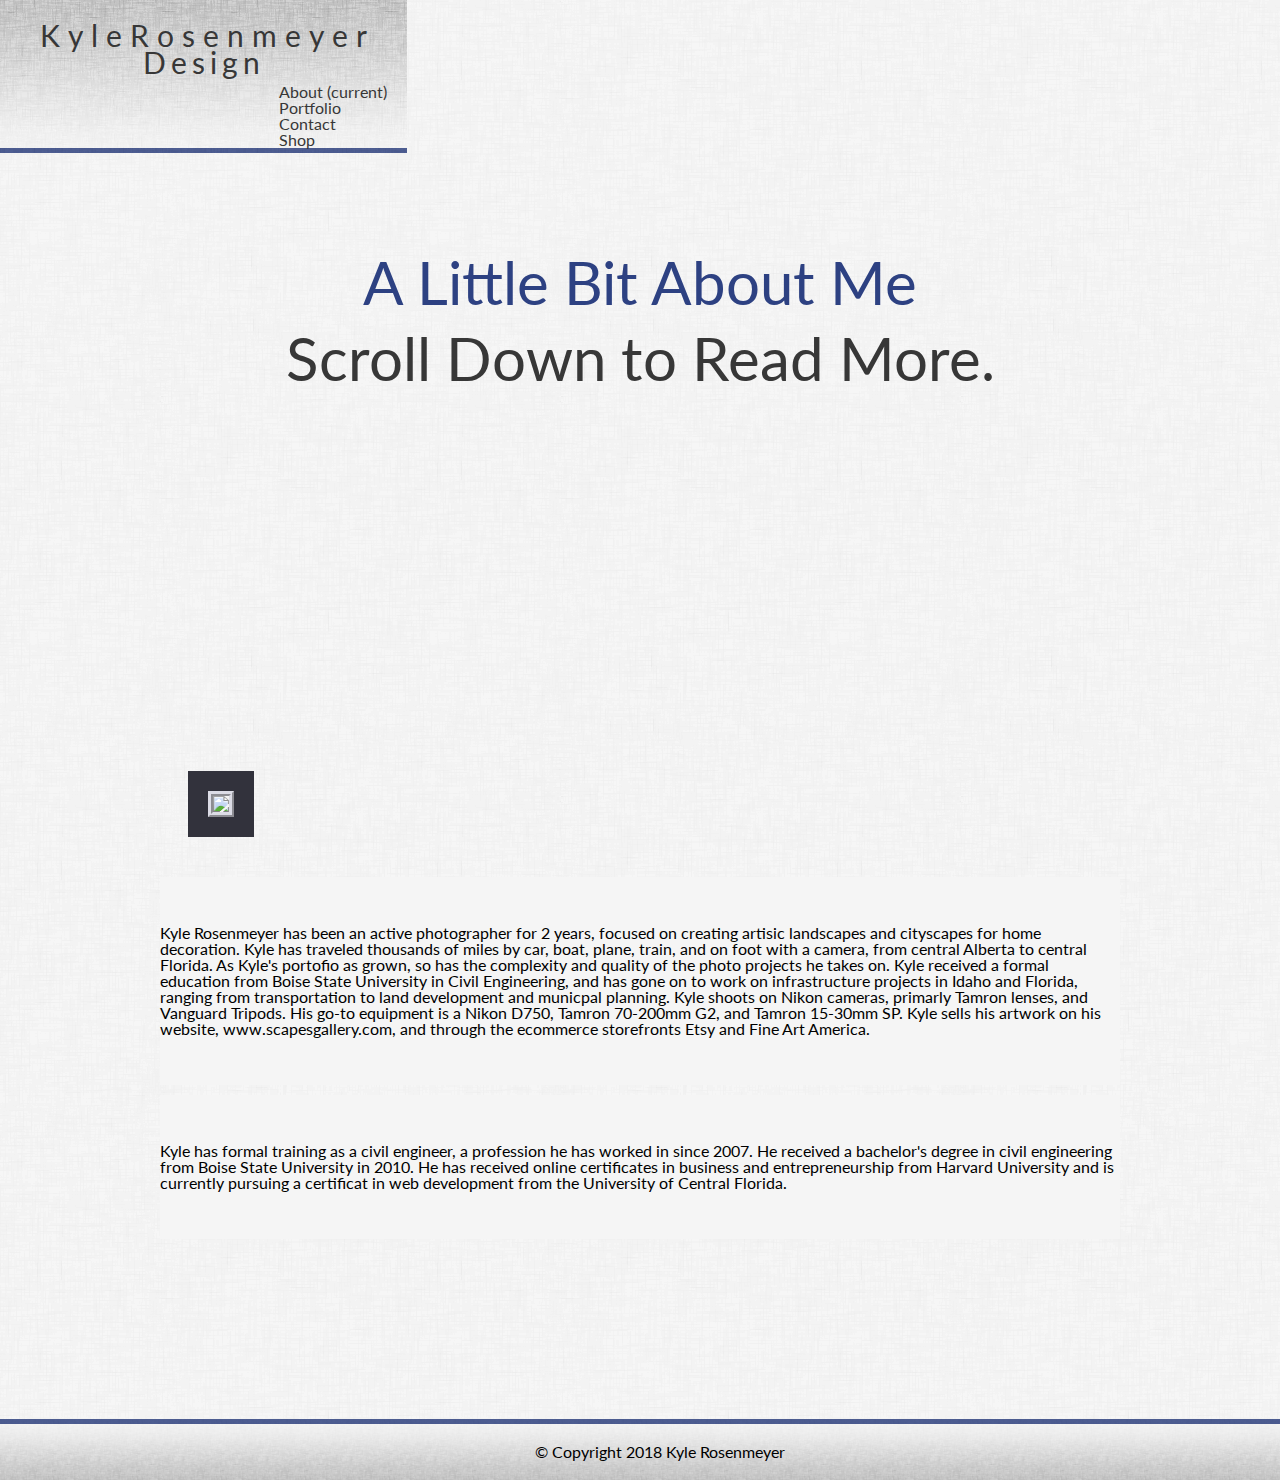
==== commit c7857f73: "style update" ====
--- a/index.html
+++ b/index.html
@@ -9,7 +9,7 @@
     <link rel="stylesheet" href="https://stackpath.bootstrapcdn.com/bootstrap/4.1.3/css/bootstrap.min.css" integrity="sha384-MCw98/SFnGE8fJT3GXwEOngsV7Zt27NXFoaoApmYm81iuXoPkFOJwJ8ERdknLPMO" crossorigin="anonymous">
     <link rel="stylesheet" type="text/css" href="assets/css/style.css"/>
     <link rel="stylesheet" type="text/css" href="assets/css/animation.css"/>
-    <link href="https://fonts.googleapis.com/css?family=Lato" rel="stylesheet">
+    <link href="https://fonts.googleapis.com/css?family=Lato|Dancing+Script" rel="stylesheet">
     <script src="https://unpkg.com/scrollreveal"></script>
     
 </head>
--- a/assets/css/style.css
+++ b/assets/css/style.css
@@ -85,7 +85,7 @@
 /*Link Styling*/
 
 .nav-link:link {
-    color: whitesmoke;
+    color: rgb(55, 55, 55);
     text-decoration: none;
 }
 
@@ -108,7 +108,7 @@
 .container-title {
     text-align: center;
     font-size: 60px;
-    padding: 20% 10% 35%;
+    padding: 20% 10% 37%;
 }
 
 
@@ -123,6 +123,18 @@
     width: 90%;
     margin: 20px auto;
     background-color: whitesmoke;
+}
+
+.form-control {
+    outline: none;
+    border: none;
+    box-shadow: 2px 2px 2px rgba(45, 65, 130, 0);
+}
+
+.form-control:focus {
+    outline: none;
+    border: none;
+    box-shadow: 2px 2px 2px rgba(45, 65, 130, 0.8);
 }
 
 
@@ -153,11 +165,16 @@
 }
 
 .desc {
-    padding: 15px;
+    padding: 15px 15px 5px;
     text-align: center;
     margin-top: 20x;
     margin-bottom: 5px;
     z-index: 2;
+    background-color: whitesmoke;
+    border-radius: 5px 5px 0px 0px;
+    border-bottom: 5px solid rgba(45, 65, 130, 1.0);
+    font-family: 'Dancing Script', cursive;
+    font-size: 25px;
     
 }
 
@@ -165,7 +182,7 @@
 
 #title-border {
     background-image: linear-gradient(to right, rgba(45, 65, 130, 0.8), rgba(45, 130, 59, 0.8));
-    width: 50%;
+    width: 0%;
     height: 6px;
     margin: 0% 0% 0% 25%;
     border-radius: 3px;
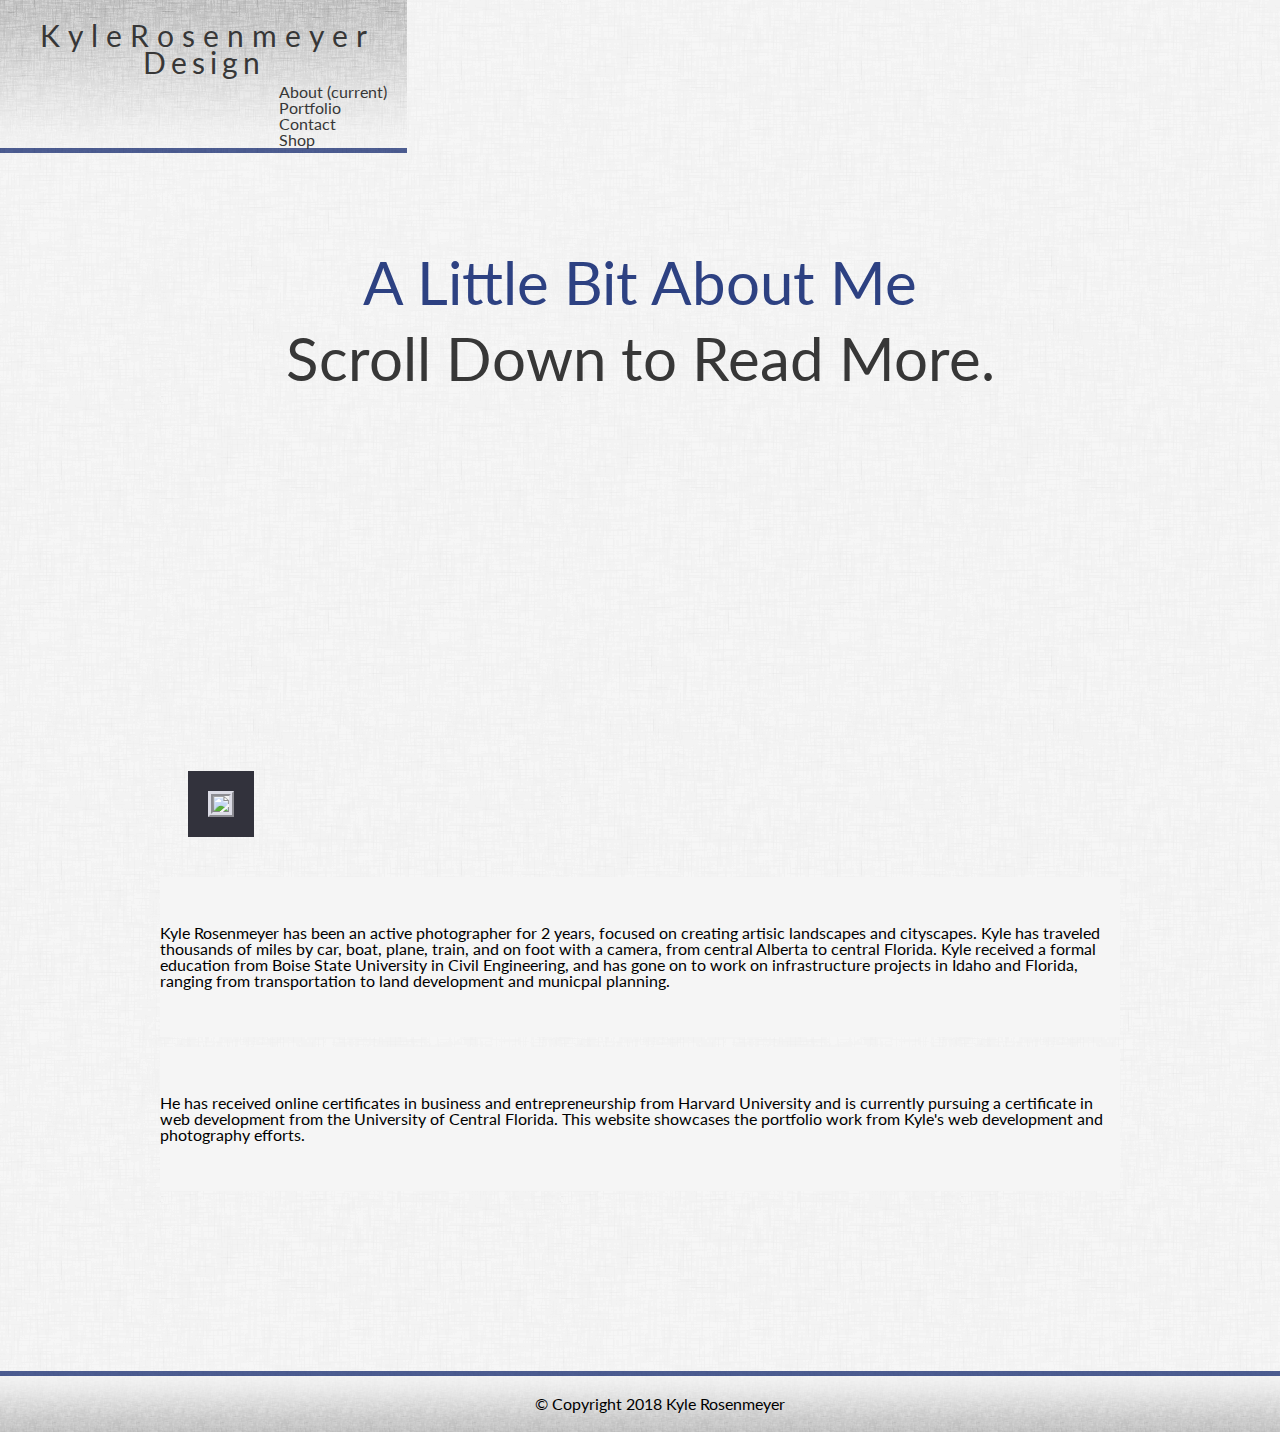
==== commit 1eee3276: "style update" ====
--- a/index.html
+++ b/index.html
@@ -72,14 +72,13 @@
                 <img class="img-fluid" src="../hw2-bootstrap-portfolio/assets/images/DSC_6914.jpg">
             </div>
             <div class="col-md-6">
-                <p class="sub-content">Kyle Rosenmeyer has been an active photographer for 2 years, focused on creating artisic landscapes and cityscapes for home decoration. Kyle has traveled thousands of miles by car, boat, plane, train, and on foot with a camera, from central Alberta to central Florida. 
-                    As Kyle's portofio as grown, so has the complexity and quality of the photo projects he takes on. Kyle received a formal education from Boise State University in Civil Engineering, and has gone on to work on infrastructure projects in Idaho and Florida, ranging from transportation to land 
-                    development and municpal planning. Kyle shoots on Nikon cameras, primarly Tamron lenses, and Vanguard Tripods. His go-to equipment is a Nikon D750, Tamron 70-200mm G2, and Tamron 15-30mm SP. Kyle sells his artwork on his website, www.scapesgallery.com, and through the ecommerce storefronts 
-                    Etsy and Fine Art America.
+                <p class="sub-content">Kyle Rosenmeyer has been an active photographer for 2 years, focused on creating artisic landscapes and cityscapes. Kyle has traveled thousands of miles by car, boat, plane, train, and on foot with a camera, from central Alberta to central Florida. 
+                    Kyle received a formal education from Boise State University in Civil Engineering, and has gone on to work on infrastructure projects in Idaho and Florida, ranging from transportation to land 
+                    development and municpal planning.
                 </p> 
-                <p class="sub-content"> Kyle has formal training as a civil engineer, a profession he has worked in since 2007. He received a bachelor's degree in civil engineering from Boise State University in 2010. He has received online certificates in business and entrepreneurship from Harvard University and 
-                    is currently pursuing a certificat in web development from the University of Central Florida.
-                </p>
+                <p class="sub-content">He has received online certificates in business and entrepreneurship from Harvard University and 
+                    is currently pursuing a certificate in web development from the University of Central Florida. This website showcases the portfolio work from Kyle's web development and photography efforts.
+                </p> 
             </div>
         </div>
     </main>
--- a/assets/css/style.css
+++ b/assets/css/style.css
@@ -249,7 +249,11 @@
 
 #title-border {
     margin: 0;
-    width: 100%;
+    width: 0%;
+}
+
+.sub-content {
+    text-align: justify;
 }
 
 }
--- a/assets/css/animation.css
+++ b/assets/css/animation.css
@@ -25,87 +25,87 @@
 
 #n11 {
     animation-name: lastName;
-    animation-duration: 2s;
+    animation-duration: 0.5s;
     animation-fill-mode: forward;
     margin-bottom: 0px;
 }
 #n4 {
     animation-name: firstName;
-    animation-duration: 2.5s;
+    animation-duration: 0.9s;
     animation-fill-mode: forward;
     margin-bottom: 0px;
 }
 
 #n8 {
     animation-name: lastName;
-    animation-duration: 3s;
+    animation-duration: 1.3s;
     animation-fill-mode: forward;
     margin-bottom: 0px;
 }
 #n13 {
     animation-name: lastName;
-    animation-duration: 3.5s;
+    animation-duration: 1.9s;
     animation-fill-mode: forward;
     margin-bottom: 0px;
 }
 #n3 {
     animation-name: firstName;
-    animation-duration: 4s;
+    animation-duration: 2.5s;
     animation-fill-mode: forward;
     margin-bottom: 0px;
 }
 #n9 {
     animation-name: lastName;
-    animation-duration: 4.5s;
+    animation-duration: 3s;
     animation-fill-mode: forward;
     margin-bottom: 0px;
 }
 #n7 {
     animation-name: lastName;
-    animation-duration: 5s;
+    animation-duration: 3.2s;
     animation-fill-mode: forward;
     margin-bottom: 0px;
 }
 #n12 {
     animation-name: lastName;
-    animation-duration: 5.5s;
+    animation-duration: 4s;
     animation-fill-mode: forward;
     margin-bottom: 0px;
 }
 #n2 {
     animation-name: firstName;
-    animation-duration: 6s;
+    animation-duration: 4.6s;
     animation-fill-mode: forward;
     margin-bottom: 0px;
 }
 #n10 {
     animation-name: lastName;
-    animation-duration: 6.5s;
+    animation-duration: 5.1s;
     animation-fill-mode: forward;
     margin-bottom: 0px;
 }
 #n6 {
     animation-name: lastName;
-    animation-duration: 7s;
+    animation-duration: 5.6s;
     animation-fill-mode: forward;
     margin-bottom: 0px;
 }
 #n14 {
     animation-name: lastName;
-    animation-duration: 7.5s;
+    animation-duration: 6.5s;
     animation-fill-mode: forward;
     margin-bottom: 0px;
 }
 #n1 {
     animation-name: firstName;
-    animation-duration: 8s;
+    animation-duration: 6.9s;
     animation-fill-mode: forward;
     margin-bottom: 0px;
 }
 
 #n5 {
     animation-name: lastName;
-    animation-duration: 8.5s;
+    animation-duration: 7s;
     animation-fill-mode: forward;
     margin-bottom: 0px;
 }
@@ -122,27 +122,27 @@
 
 #nav1 {
     animation-name: Nav;
-    animation-duration: 4s;
+    animation-duration: 2s;
     animation-fill-mode: forward;
 }
 #nav2 {
     animation-name: Nav;
-    animation-duration: 5s;
+    animation-duration: 3s;
     animation-fill-mode: forward;
 }
 #nav3 {
     animation-name: Nav;
-    animation-duration: 6s;
+    animation-duration: 4s;
     animation-fill-mode: forward;
 }
 #nav4 {
     animation-name: Nav;
-    animation-duration: 7s;
+    animation-duration: 5s;
     animation-fill-mode: forward;
 }
 
 nav {
     animation-name: NavBorder;
-    animation-duration: 6s;
+    animation-duration: 5s;
     animation-fill-mode: forward;
 }
